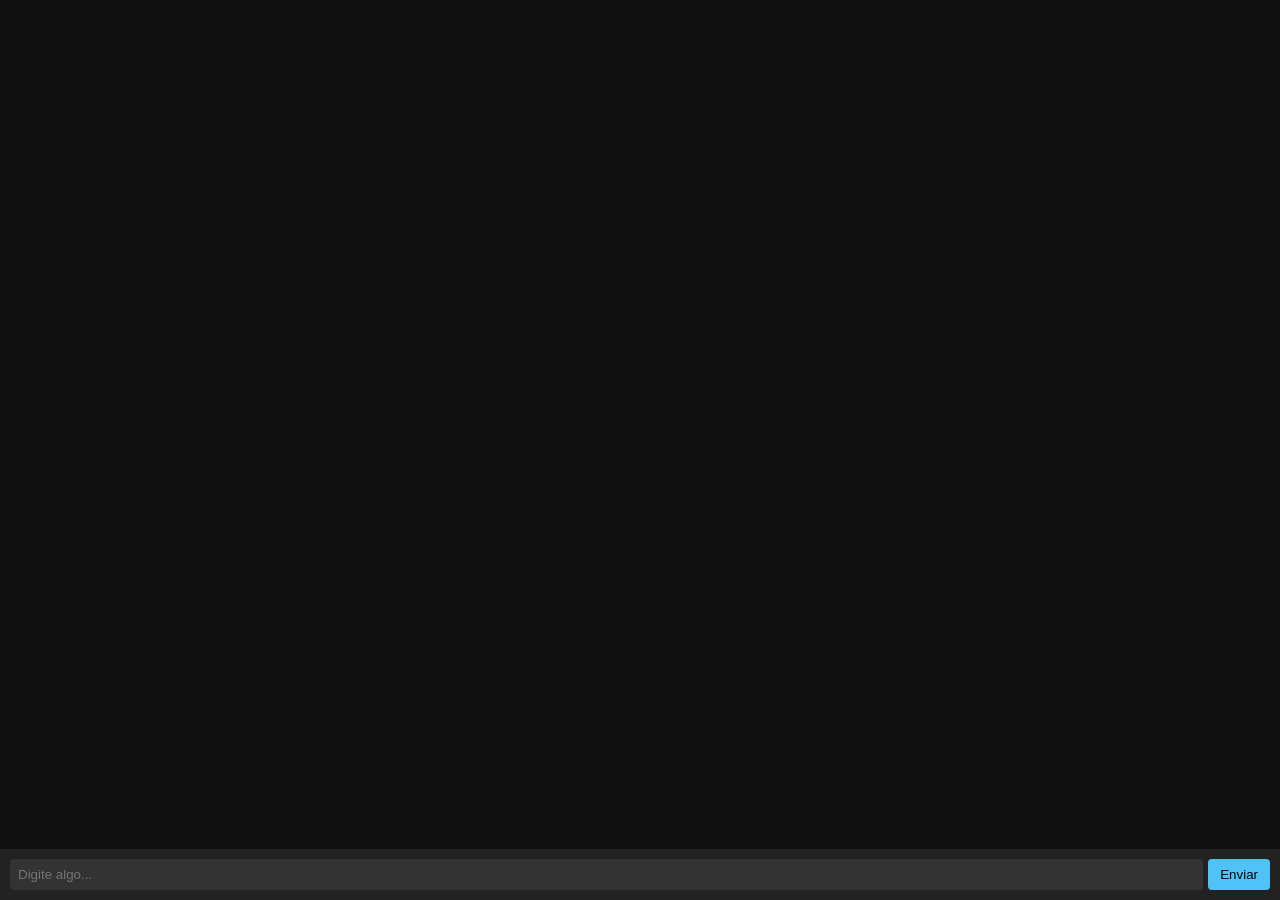
==== templates/chat.html @ 4261669e "Create chat.html" ====
<!DOCTYPE html>
<html lang="pt-BR">
<head>
<meta charset="UTF-8">
<meta name="viewport" content="width=device-width, initial-scale=1.0">
<title>ZX Chat</title>
<style>
  body { font-family: Arial, sans-serif; background: #111; color: #eee; display: flex; flex-direction: column; height: 100vh; margin: 0; }
  #chat { flex: 1; overflow-y: auto; padding: 10px; }
  .message { margin: 5px 0; }
  .user { color: #4fc3f7; }
  .zx { color: #ffca28; }
  #inputForm { display: flex; padding: 10px; background: #222; }
  #messageInput { flex: 1; padding: 8px; border: none; border-radius: 4px; margin-right: 5px; background: #333; color: #eee; }
  #sendBtn { padding: 8px 12px; border: none; border-radius: 4px; background: #4fc3f7; color: #000; cursor: pointer; }
  #sendBtn:hover { background: #29b6f6; }
</style>
</head>
<body>

<div id="chat"></div>

<form id="inputForm">
  <input type="text" id="messageInput" placeholder="Digite algo..." autocomplete="off" />
  <button type="submit" id="sendBtn">Enviar</button>
</form>

<script>
const chatDiv = document.getElementById('chat');
const form = document.getElementById('inputForm');
const input = document.getElementById('messageInput');

const memory = [];

// Adiciona mensagem na tela
function addMessage(sender, text) {
  const msgDiv = document.createElement('div');
  msgDiv.classList.add('message', sender);
  msgDiv.textContent = text;
  chatDiv.appendChild(msgDiv);
  chatDiv.scrollTop = chatDiv.scrollHeight;
}

// Envia mensagem pro servidor
async function sendMessage(msg) {
  memory.push({ role: 'user', content: msg });
  addMessage('user', msg);

  try {
    const res = await fetch('https://zx-auth.onrender.com/chat', {
      method: 'POST',
      headers: { 'Content-Type': 'application/json' },
      body: JSON.stringify({ message: msg, memory })
    });
    const data = await res.json();
    const reply = data.reply || "ZX não respondeu.";
    memory.push({ role: 'zx', content: reply });
    addMessage('zx', reply);
  } catch (err) {
    addMessage('zx', 'Erro ao conectar com ZX.');
    console.error(err);
  }
}

form.addEventListener('submit', e => {
  e.preventDefault();
  const msg = input.value.trim();
  if (!msg) return;
  input.value = '';
  sendMessage(msg);
});
</script>

</body>
</html>
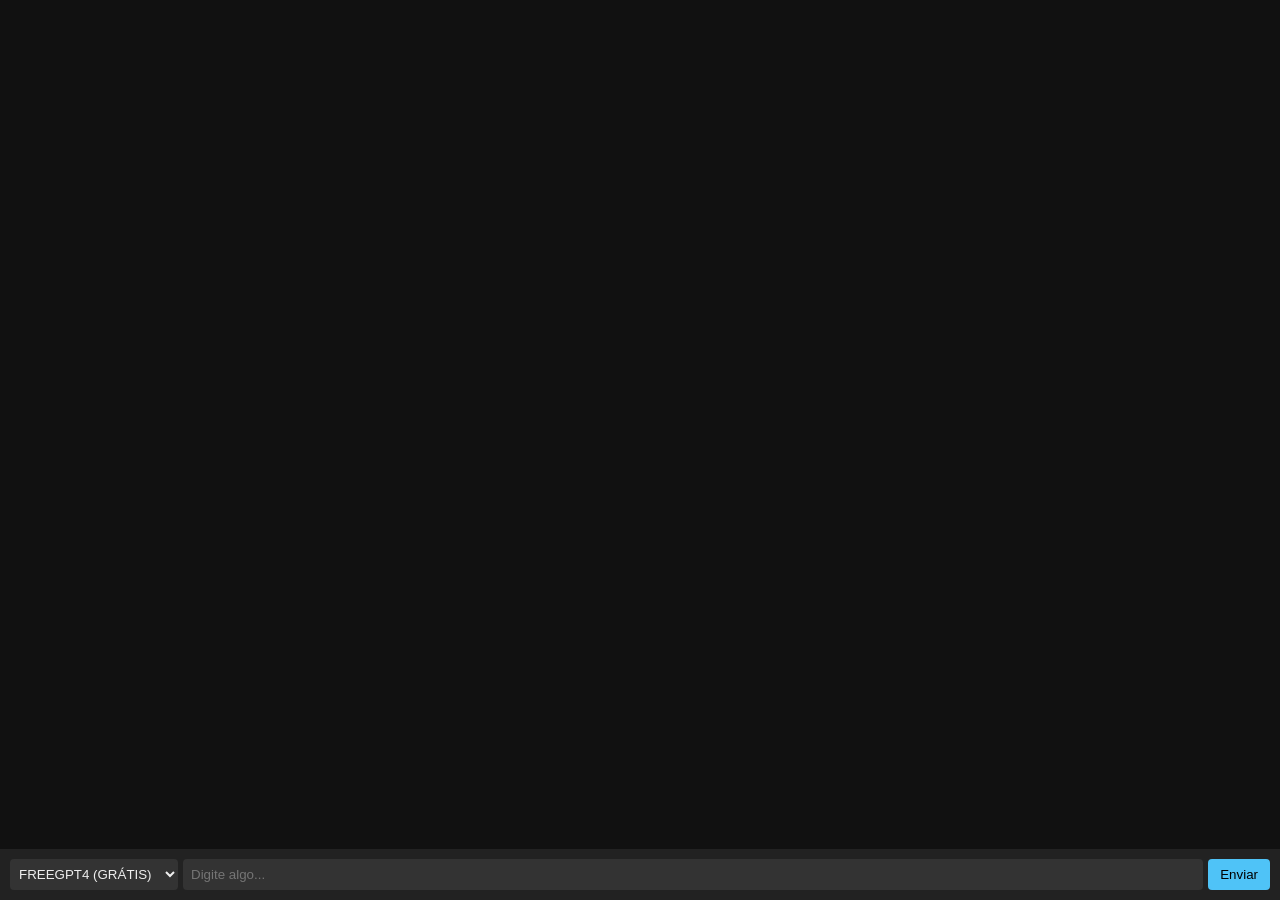
==== commit 631f3579: "Update chat.html" ====
--- a/templates/chat.html
+++ b/templates/chat.html
@@ -5,22 +5,27 @@
 <meta name="viewport" content="width=device-width, initial-scale=1.0">
 <title>ZX Chat</title>
 <style>
-  body { font-family: Arial, sans-serif; background: #111; color: #eee; display: flex; flex-direction: column; height: 100vh; margin: 0; }
-  #chat { flex: 1; overflow-y: auto; padding: 10px; }
-  .message { margin: 5px 0; }
-  .user { color: #4fc3f7; }
-  .zx { color: #ffca28; }
-  #inputForm { display: flex; padding: 10px; background: #222; }
-  #messageInput { flex: 1; padding: 8px; border: none; border-radius: 4px; margin-right: 5px; background: #333; color: #eee; }
-  #sendBtn { padding: 8px 12px; border: none; border-radius: 4px; background: #4fc3f7; color: #000; cursor: pointer; }
-  #sendBtn:hover { background: #29b6f6; }
+body { font-family: Arial; background:#111; color:#eee; display:flex; flex-direction:column; height:100vh; margin:0;}
+#chat { flex:1; overflow-y:auto; padding:10px; }
+.message { margin:5px 0; }
+.user { color:#4fc3f7; }
+.zx { color:#ffca28; }
+#inputForm { display:flex; padding:10px; background:#222; }
+#messageInput { flex:1; padding:8px; border:none; border-radius:4px; margin-right:5px; background:#333; color:#eee; }
+#sendBtn { padding:8px 12px; border:none; border-radius:4px; background:#4fc3f7; color:#000; cursor:pointer; }
+#sendBtn:hover { background:#29b6f6; }
+#modelSelect { margin-right:5px; padding:5px; border-radius:4px; border:none; background:#333; color:#eee; }
 </style>
 </head>
 <body>
-
 <div id="chat"></div>
-
 <form id="inputForm">
+  <select id="modelSelect">
+    <option value="chatgpt">CHATGPT (API USER)</option>
+    <option value="groq">GROQ (GRÁTIS)</option>
+    <option value="freegpt4" selected>FREEGPT4 (GRÁTIS)</option>
+    <option value="google">GOOGLE (API USER)</option>
+  </select>
   <input type="text" id="messageInput" placeholder="Digite algo..." autocomplete="off" />
   <button type="submit" id="sendBtn">Enviar</button>
 </form>
@@ -29,47 +34,43 @@
 const chatDiv = document.getElementById('chat');
 const form = document.getElementById('inputForm');
 const input = document.getElementById('messageInput');
-
+const modelSelect = document.getElementById('modelSelect');
 const memory = [];
 
-// Adiciona mensagem na tela
-function addMessage(sender, text) {
-  const msgDiv = document.createElement('div');
-  msgDiv.classList.add('message', sender);
-  msgDiv.textContent = text;
-  chatDiv.appendChild(msgDiv);
-  chatDiv.scrollTop = chatDiv.scrollHeight;
+function addMessage(sender, text){
+    const msgDiv = document.createElement('div');
+    msgDiv.classList.add('message', sender);
+    msgDiv.textContent = text;
+    chatDiv.appendChild(msgDiv);
+    chatDiv.scrollTop = chatDiv.scrollHeight;
 }
 
-// Envia mensagem pro servidor
-async function sendMessage(msg) {
-  memory.push({ role: 'user', content: msg });
-  addMessage('user', msg);
-
-  try {
-    const res = await fetch('https://zx-auth.onrender.com/chat', {
-      method: 'POST',
-      headers: { 'Content-Type': 'application/json' },
-      body: JSON.stringify({ message: msg, memory })
-    });
-    const data = await res.json();
-    const reply = data.reply || "ZX não respondeu.";
-    memory.push({ role: 'zx', content: reply });
-    addMessage('zx', reply);
-  } catch (err) {
-    addMessage('zx', 'Erro ao conectar com ZX.');
-    console.error(err);
-  }
+async function sendMessage(msg){
+    memory.push({role:'user', content: msg});
+    addMessage('user', msg);
+    try{
+        const res = await fetch('/chat', {
+            method:'POST',
+            headers:{'Content-Type':'application/json'},
+            body: JSON.stringify({message: msg, memory: memory, model: modelSelect.value})
+        });
+        const data = await res.json();
+        const reply = data.reply || "ZX não respondeu.";
+        memory.push({role:'zx', content: reply});
+        addMessage('zx', reply);
+    }catch(e){
+        addMessage('zx','Erro ao conectar com ZX.');
+        console.error(e);
+    }
 }
 
-form.addEventListener('submit', e => {
-  e.preventDefault();
-  const msg = input.value.trim();
-  if (!msg) return;
-  input.value = '';
-  sendMessage(msg);
+form.addEventListener('submit', e=>{
+    e.preventDefault();
+    const msg = input.value.trim();
+    if(!msg) return;
+    input.value='';
+    sendMessage(msg);
 });
 </script>
-
 </body>
 </html>
